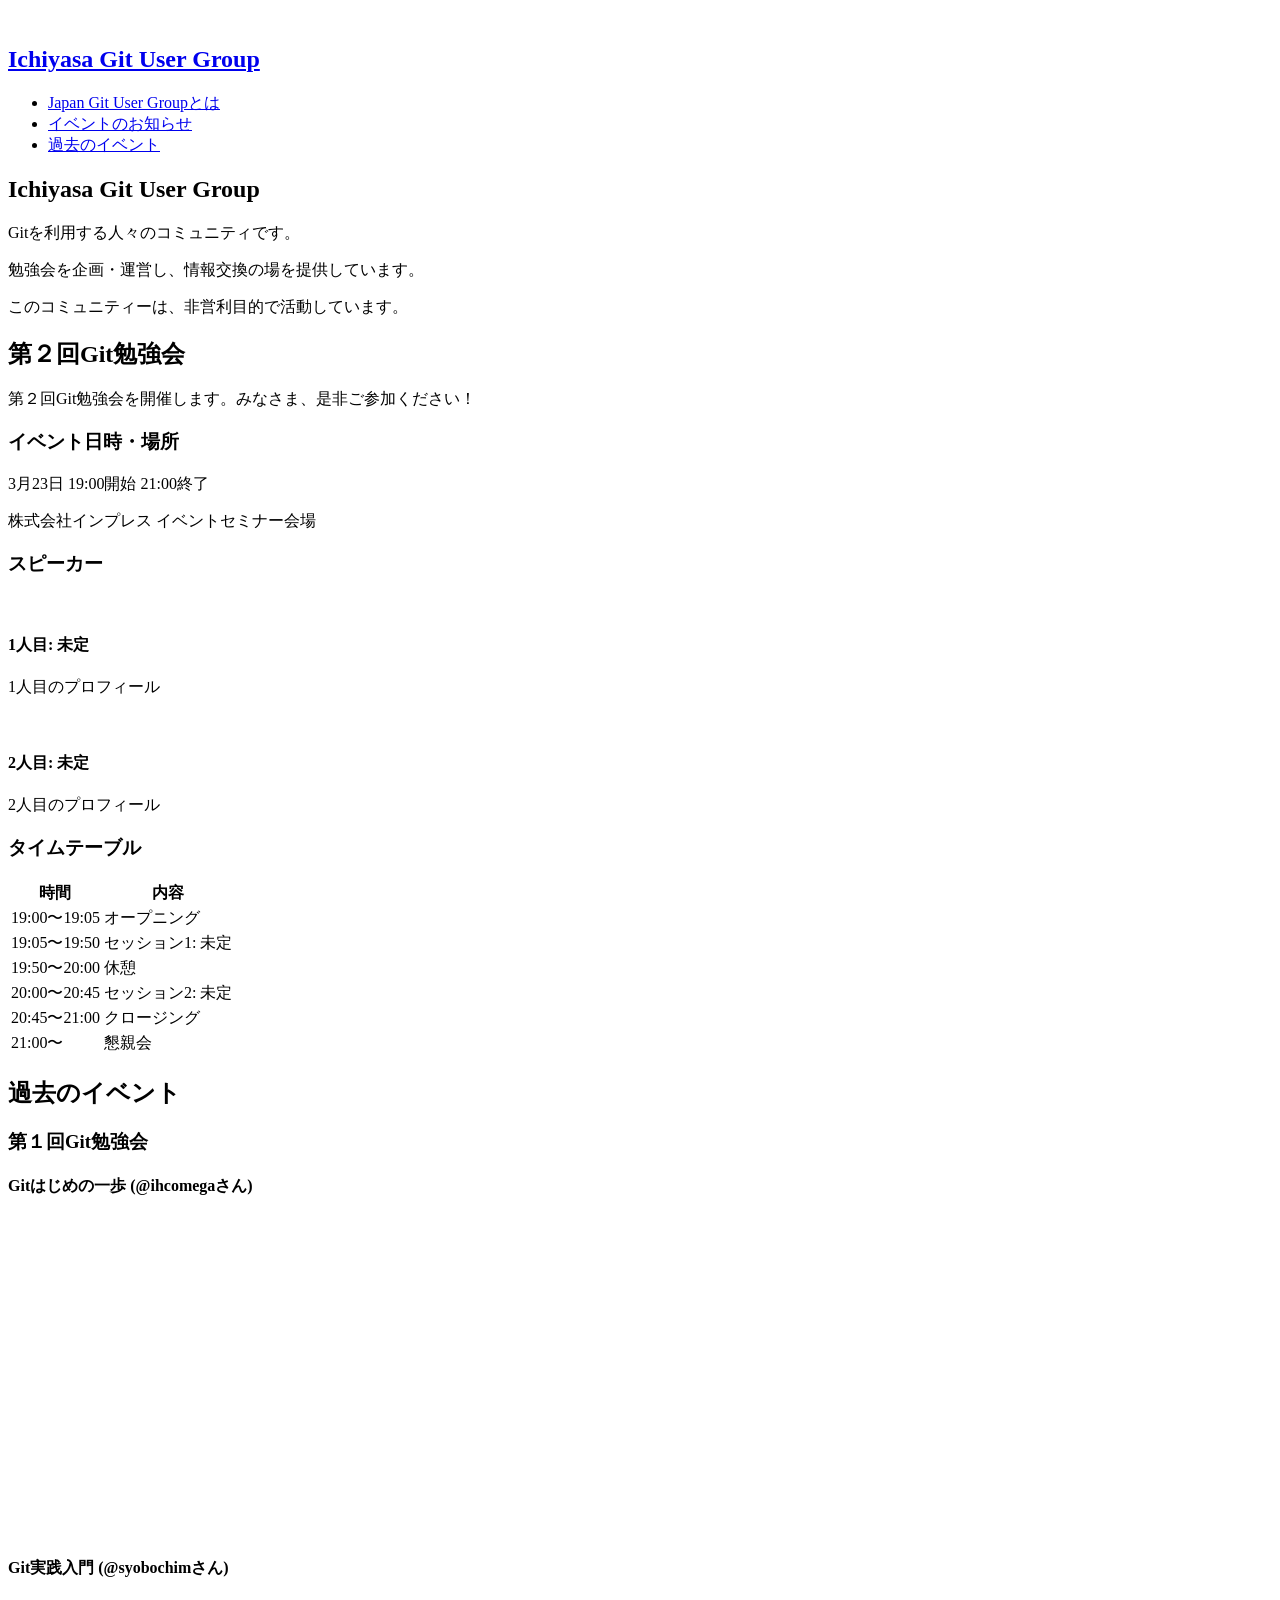
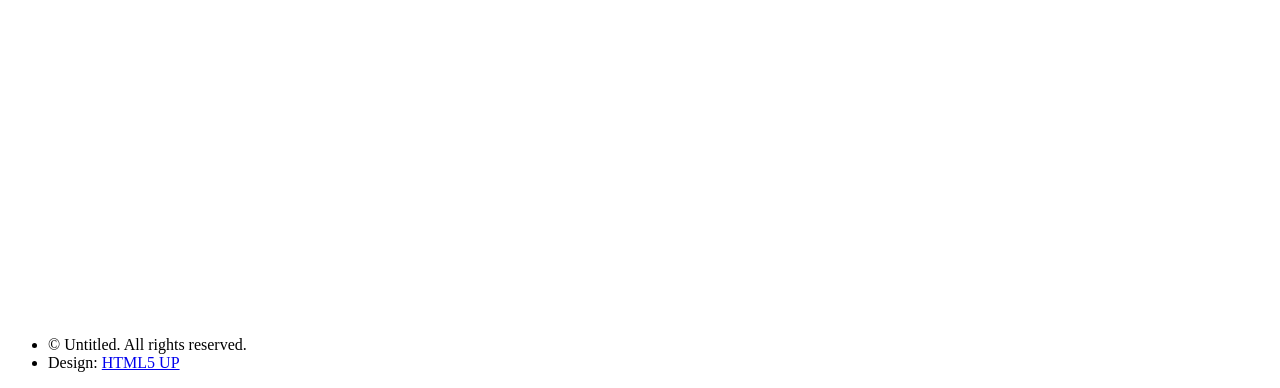
==== index.html @ bfcd52bf "情報を追加" ====
<!DOCTYPE HTML>
<!--
	Read Only by HTML5 UP
	html5up.net | @ajlkn
	Free for personal and commercial use under the CCA 3.0 license (html5up.net/license)
-->
<html>
<head>
    <title>Ichiyasa Git User Group</title>
    <meta charset="utf-8"/>
    <meta name="viewport" content="width=device-width, initial-scale=1"/>
    <link rel="stylesheet" href="assets/css/main.css"/>
</head>
<body>

<!-- Header -->
<section id="header">
    <header>
        <span class="image avatar"><img src="images/avatar.png" alt=""/></span>
        <h1 id="logo"><a href="#">Ichiyasa Git User Group</a></h1>
    </header>
    <nav id="nav">
        <ul>
            <li><a href="#one" class="active">Japan Git User Groupとは</a></li>
            <li><a href="#two">イベントのお知らせ</a></li>
            <li><a href="#three">過去のイベント</a></li>
        </ul>
    </nav>
</section>

<!-- Wrapper -->
<div id="wrapper">

    <!-- Main -->
    <div id="main">

        <!-- One -->
        <section id="one">
            <div class="container">
                <header class="major">
                    <h2>Ichiyasa Git User Group</h2>
                </header>
                <p>Gitを利用する人々のコミュニティです。</p>
                <p>勉強会を企画・運営し、情報交換の場を提供しています。</p>
                <p>このコミュニティーは、非営利目的で活動しています。</p>
            </div>
        </section>

        <!-- Two -->
        <section id="two">
            <div class="container">
                <h2>第２回Git勉強会</h2>
                <div class="features">
                    <p>第２回Git勉強会を開催します。みなさま、是非ご参加ください！</p>
                    <article>
                        <h3>イベント日時・場所</h3>
                        <p>3月23日 19:00開始 21:00終了</p>
                        <p>株式会社インプレス イベントセミナー会場</p>
                    </article>
                    <article>
                        <h3>スピーカー</h3>
                        <div class="speaker">
                            <img src="images/speaker1.png" alt="" class="image"/>
                            <div class="inner">
                                <h4>1人目: 未定</h4>
                                <p>1人目のプロフィール</p>
                            </div>
                        </div>
                        <div class="speaker">
                            <img src="images/speaker2.png" alt="" class="image"/>
                            <div class="inner">
                                <h4>2人目: 未定</h4>
                                <p>2人目のプロフィール</p>
                            </div>
                        </div>
                    </article>
                    <article>
                        <h3>タイムテーブル</h3>
                        <div class="table-wrapper">
                            <table class="alt">
                                <thead>
                                <tr>
                                    <th>時間</th>
                                    <th>内容</th>
                                </tr>
                                </thead>
                                <tbody>
                                <tr>
                                    <td>19:00〜19:05</td>
                                    <td>オープニング</td>
                                </tr>
                                <tr>
                                    <td>19:05〜19:50</td>
                                    <td>セッション1: 未定</td>
                                </tr>
                                <tr>
                                    <td>19:50〜20:00</td>
                                    <td>休憩</td>
                                </tr>
                                <tr>
                                    <td>20:00〜20:45</td>
                                    <td>セッション2: 未定</td>
                                </tr>
                                <tr>
                                    <td>20:45〜21:00</td>
                                    <td>クロージング</td>
                                </tr>
                                <tr>
                                    <td>21:00〜</td>
                                    <td>懇親会</td>
                                </tr>
                                </tbody>
                            </table>
                        </div>
                    </article>
                </div>
            </div>
        </section>

        <!-- Three -->
        <section id="three">
            <div class="container">
                <h2>過去のイベント</h2>
                <h3>第１回Git勉強会</h3>
                <div class="features">
                    <article>
                        <h4>Gitはじめの一歩 (@ihcomegaさん)</h4>
                        <iframe width="560" height="315" src="https://www.youtube.com/embed/RZizY7tGPn8?rel=0"
                                frameborder="0" allow="autoplay; encrypted-media" allowfullscreen></iframe>
                    </article>
                    <article>
                        <h4>Git実践入門 (@syobochimさん)</h4>
                        <iframe width="560" height="315" src="https://www.youtube.com/embed/LocX863UA_w?rel=0"
                                frameborder="0" allow="autoplay; encrypted-media" allowfullscreen></iframe>
                    </article>
                </div>
            </div>
        </section>
    </div>

    <!-- Footer -->
    <section id="footer">
        <div class="container">
            <ul class="copyright">
                <li>&copy; Untitled. All rights reserved.</li>
                <li>Design: <a href="http://html5up.net">HTML5 UP</a></li>
            </ul>
        </div>
    </section>

</div>

<!-- Scripts -->
<script src="assets/js/jquery.min.js"></script>
<script src="assets/js/jquery.scrollzer.min.js"></script>
<script src="assets/js/jquery.scrolly.min.js"></script>
<script src="assets/js/skel.min.js"></script>
<script src="assets/js/util.js"></script>
<script src="assets/js/main.js"></script>

</body>
</html>
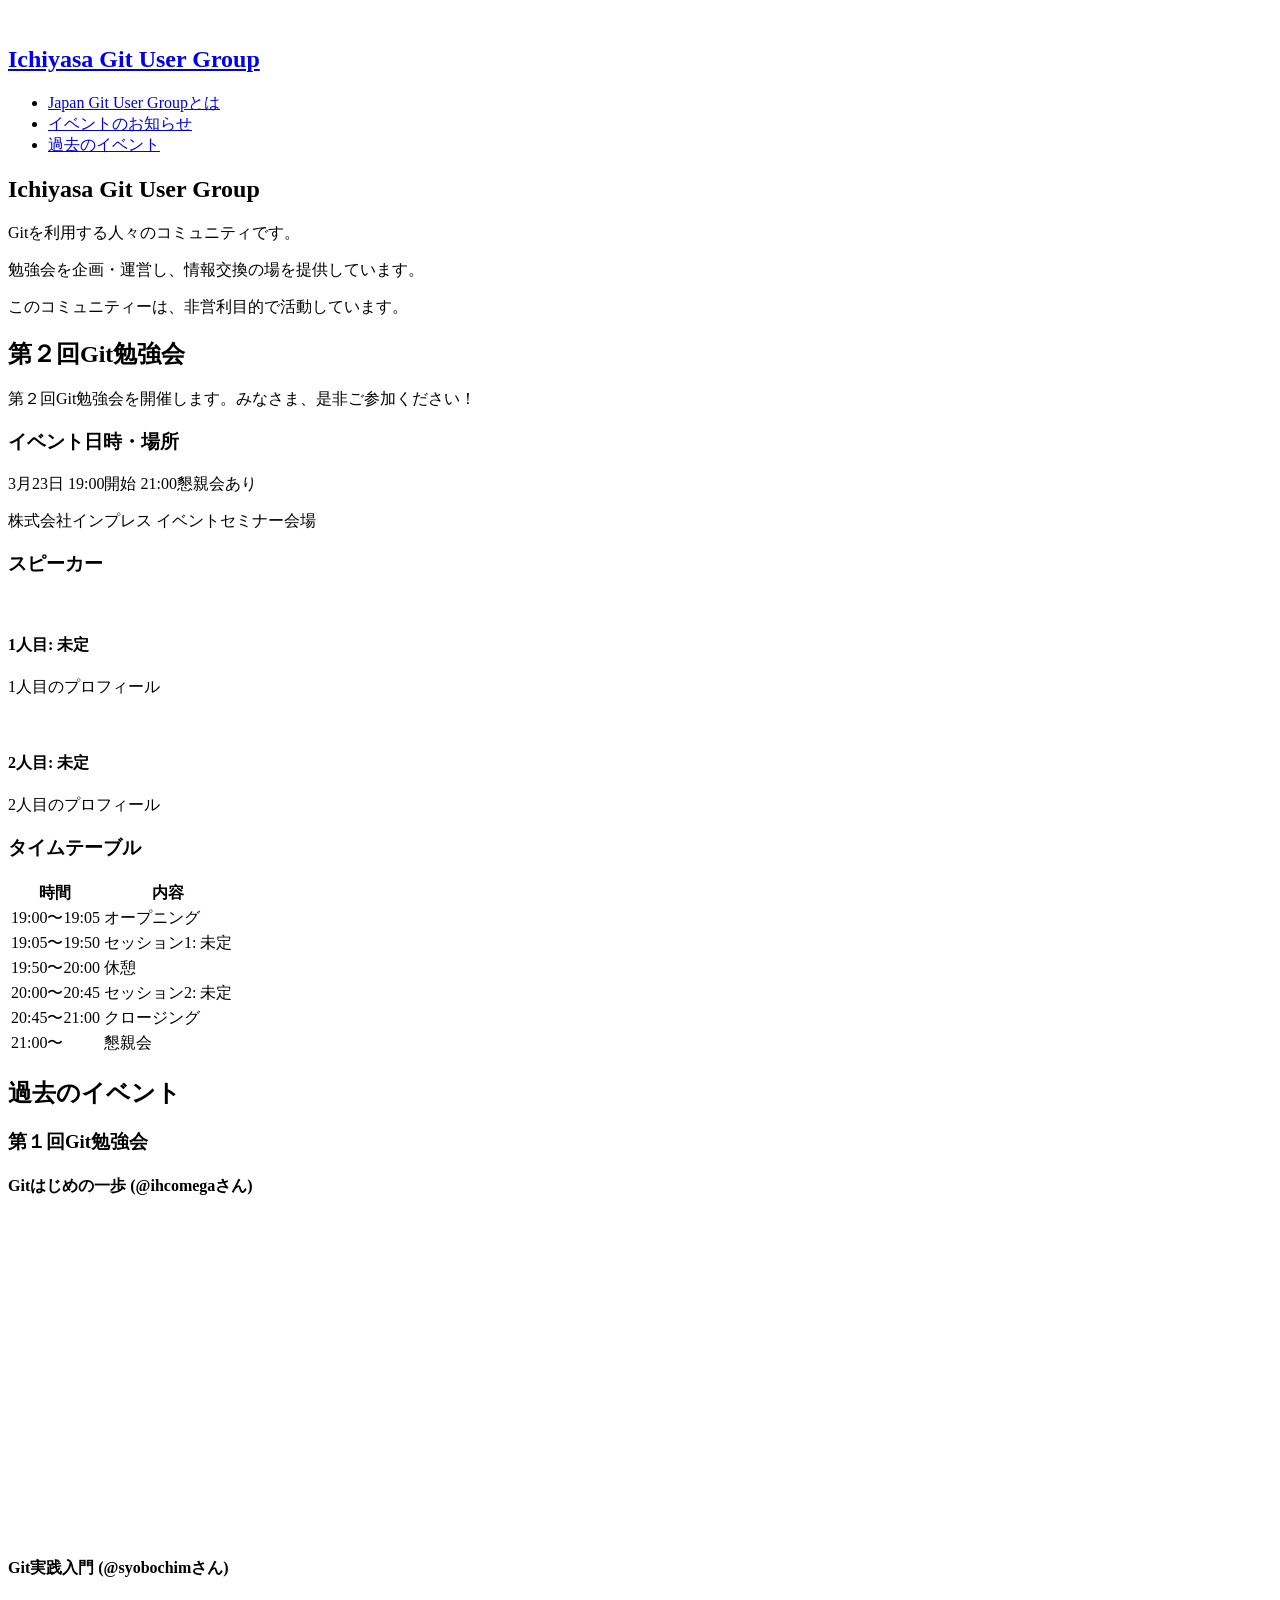
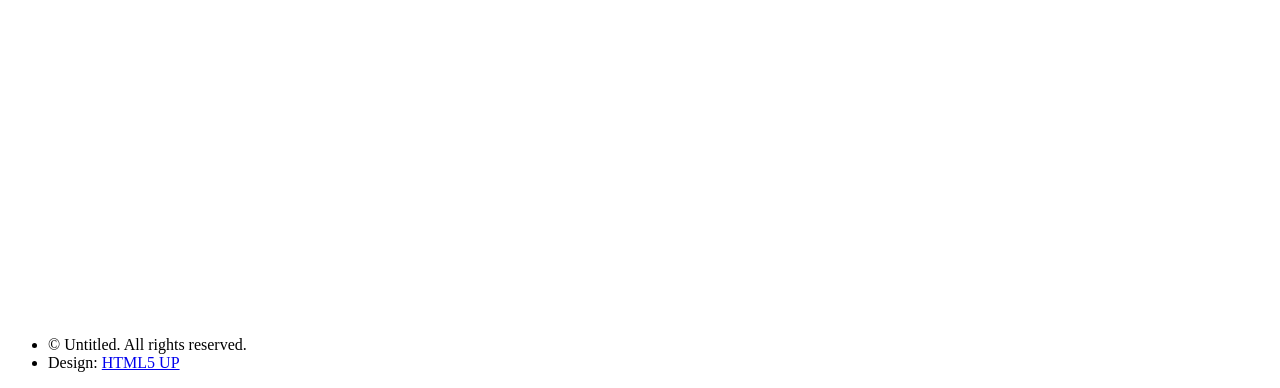
==== commit 6effa344: "Merge 24940f3f406905e7c36f898efb0ec3ba4361a86c into 5ebc3529b245c86eddecdbd1c5417dd7ef76765f" ====
--- a/index.html
+++ b/index.html
@@ -54,7 +54,7 @@
                     <p>第２回Git勉強会を開催します。みなさま、是非ご参加ください！</p>
                     <article>
                         <h3>イベント日時・場所</h3>
-                        <p>3月23日 19:00開始 21:00終了</p>
+                        <p>3月23日 19:00開始 21:00懇親会あり</p>
                         <p>株式会社インプレス イベントセミナー会場</p>
                     </article>
                     <article>
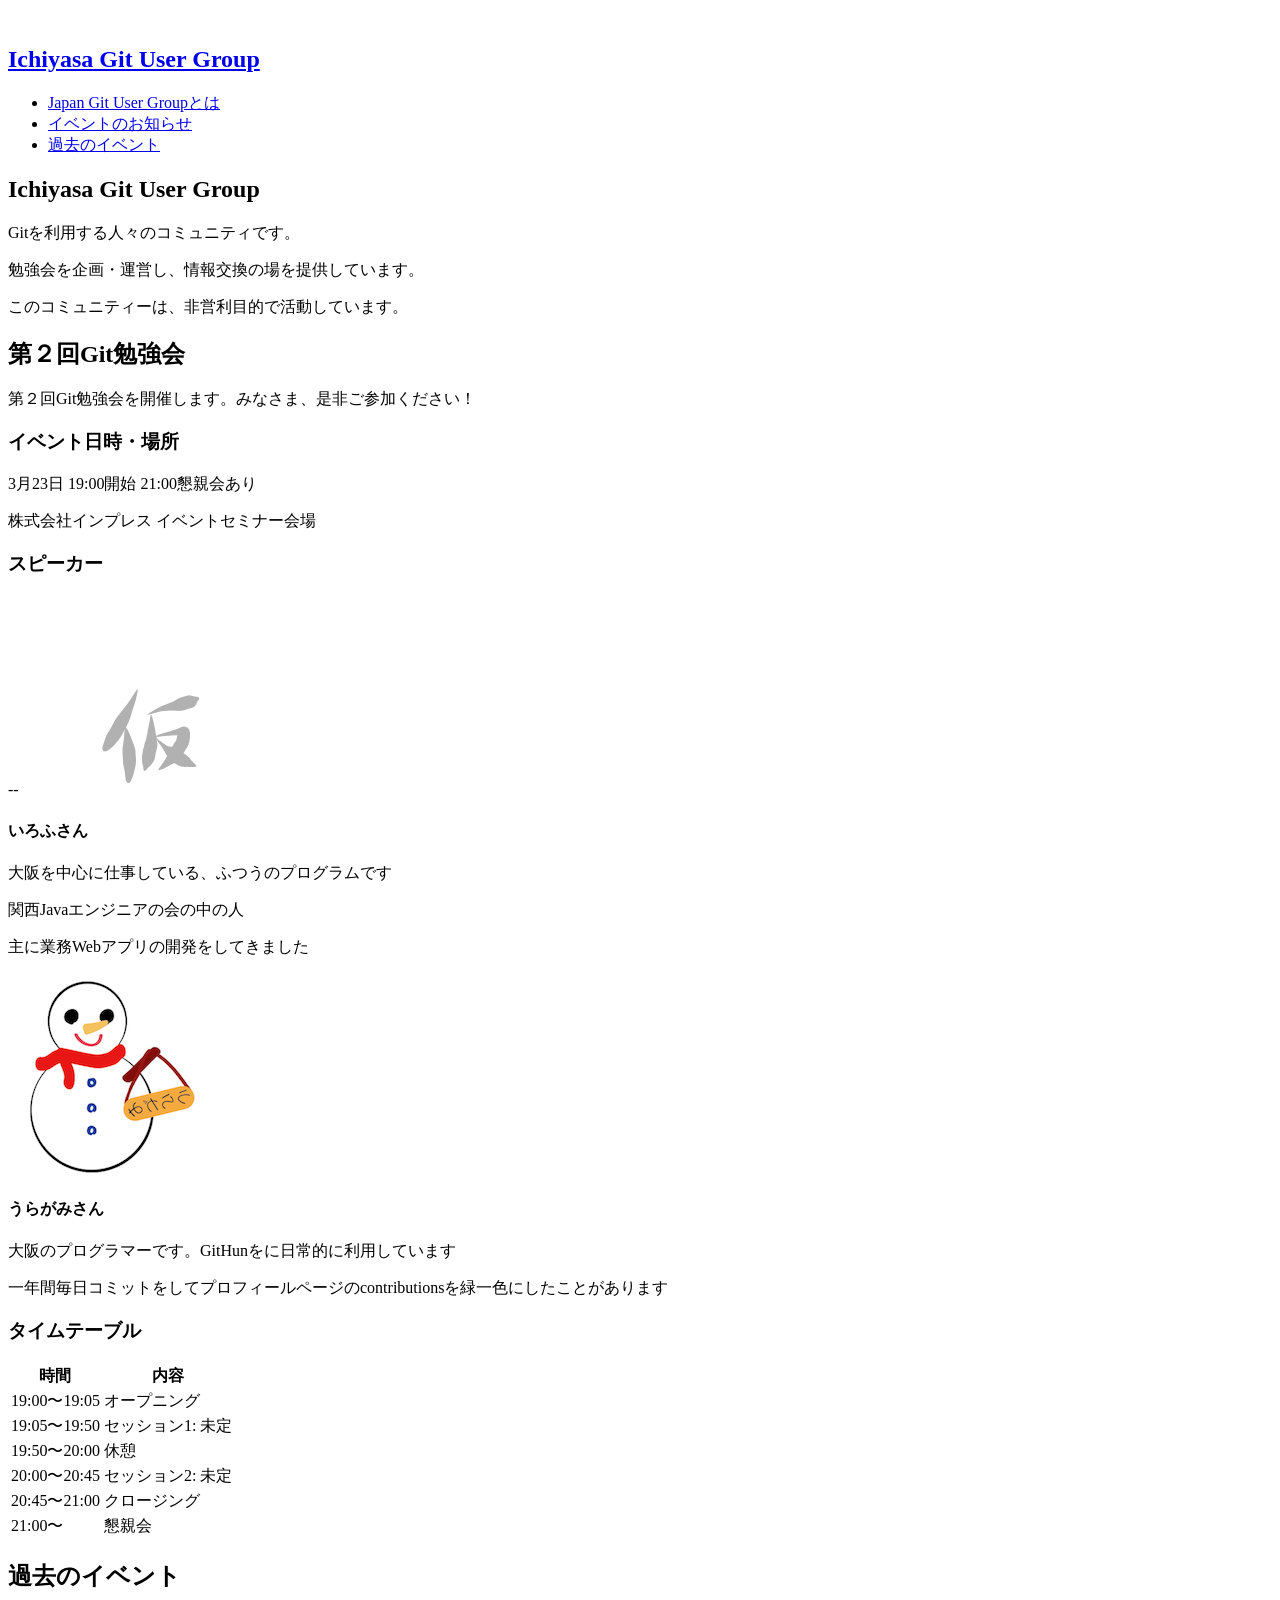
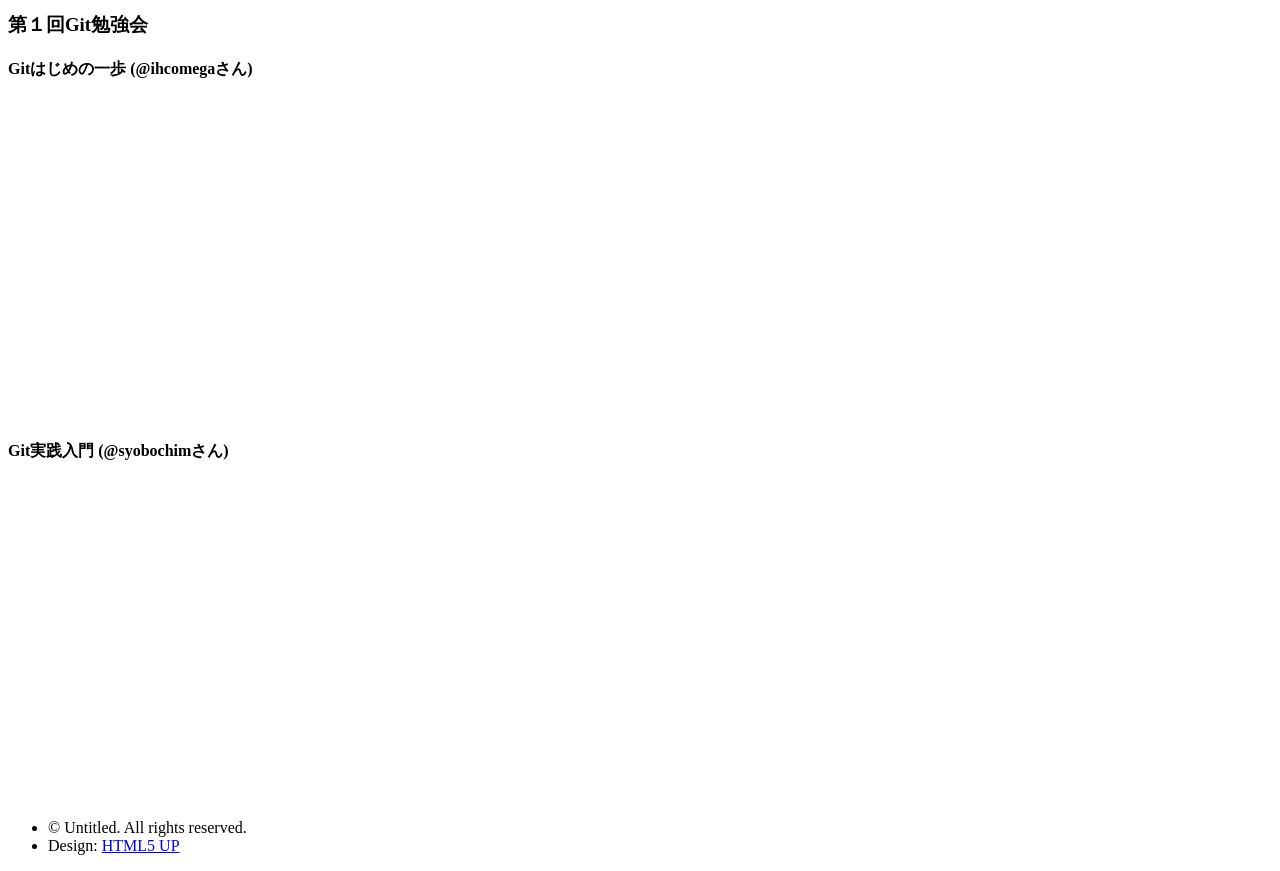
==== commit 23940a69: "スピーカー情報を追記した" ====
--- a/index.html
+++ b/index.html
@@ -59,18 +59,21 @@
                     </article>
                     <article>
                         <h3>スピーカー</h3>
-                        <div class="speaker">
+                        <div class="speaker">--
+                        <!--TODO : プロフィール画像を受け取ったら更新する-->
                             <img src="images/speaker1.png" alt="" class="image"/>
                             <div class="inner">
-                                <h4>1人目: 未定</h4>
-                                <p>1人目のプロフィール</p>
-                            </div>
+                                <h4>いろふさん</h4>
+                                <p>大阪を中心に仕事している、ふつうのプログラムです</p>
+                                <p>関西Javaエンジニアの会の中の人</p>
+                                <p>主に業務Webアプリの開発をしてきました</p>      
                         </div>
                         <div class="speaker">
                             <img src="images/speaker2.png" alt="" class="image"/>
                             <div class="inner">
-                                <h4>2人目: 未定</h4>
-                                <p>2人目のプロフィール</p>
+                                <h4>うらがみさん</h4>
+                                <p>大阪のプログラマーです。GitHunをに日常的に利用しています</p>
+                                <p>一年間毎日コミットをしてプロフィールページのcontributionsを緑一色にしたことがあります </p>
                             </div>
                         </div>
                     </article>
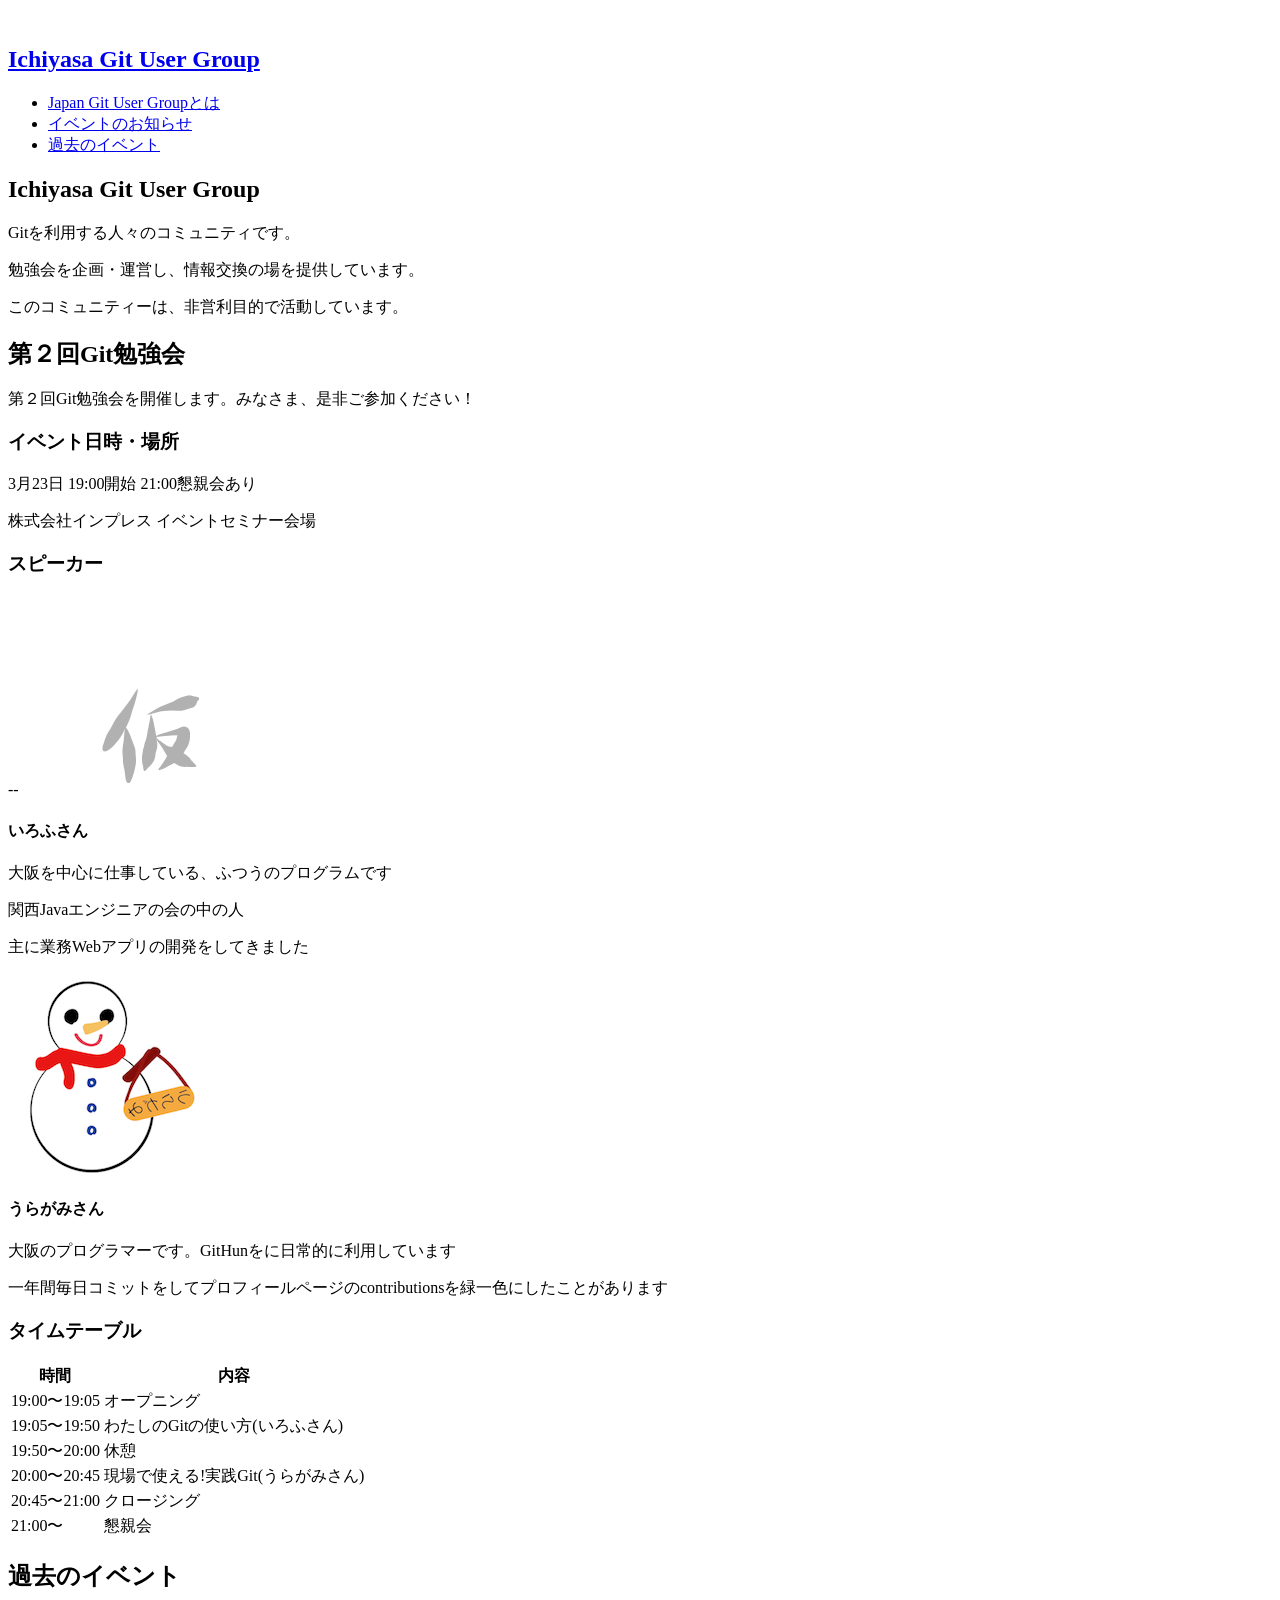
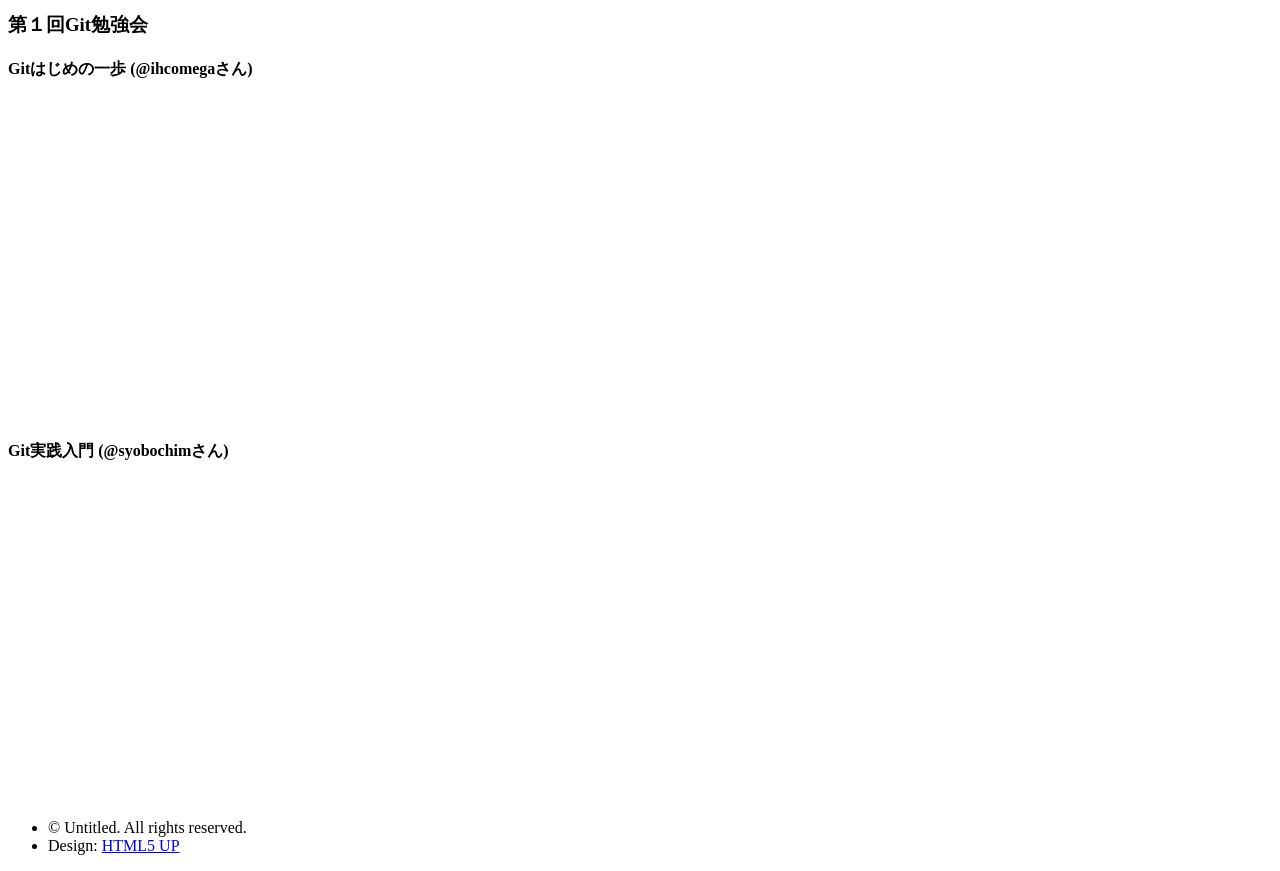
==== commit 31bbe398: "セッション情報を記載した" ====
--- a/index.html
+++ b/index.html
@@ -66,8 +66,10 @@
                                 <h4>いろふさん</h4>
                                 <p>大阪を中心に仕事している、ふつうのプログラムです</p>
                                 <p>関西Javaエンジニアの会の中の人</p>
-                                <p>主に業務Webアプリの開発をしてきました</p>      
+                                <p>主に業務Webアプリの開発をしてきました</p>
+                            </div>      
                         </div>
+                        
                         <div class="speaker">
                             <img src="images/speaker2.png" alt="" class="image"/>
                             <div class="inner">
@@ -94,7 +96,7 @@
                                 </tr>
                                 <tr>
                                     <td>19:05〜19:50</td>
-                                    <td>セッション1: 未定</td>
+                                    <td>わたしのGitの使い方(いろふさん)</td>
                                 </tr>
                                 <tr>
                                     <td>19:50〜20:00</td>
@@ -102,7 +104,7 @@
                                 </tr>
                                 <tr>
                                     <td>20:00〜20:45</td>
-                                    <td>セッション2: 未定</td>
+                                    <td>現場で使える!実践Git(うらがみさん)</td>
                                 </tr>
                                 <tr>
                                     <td>20:45〜21:00</td>
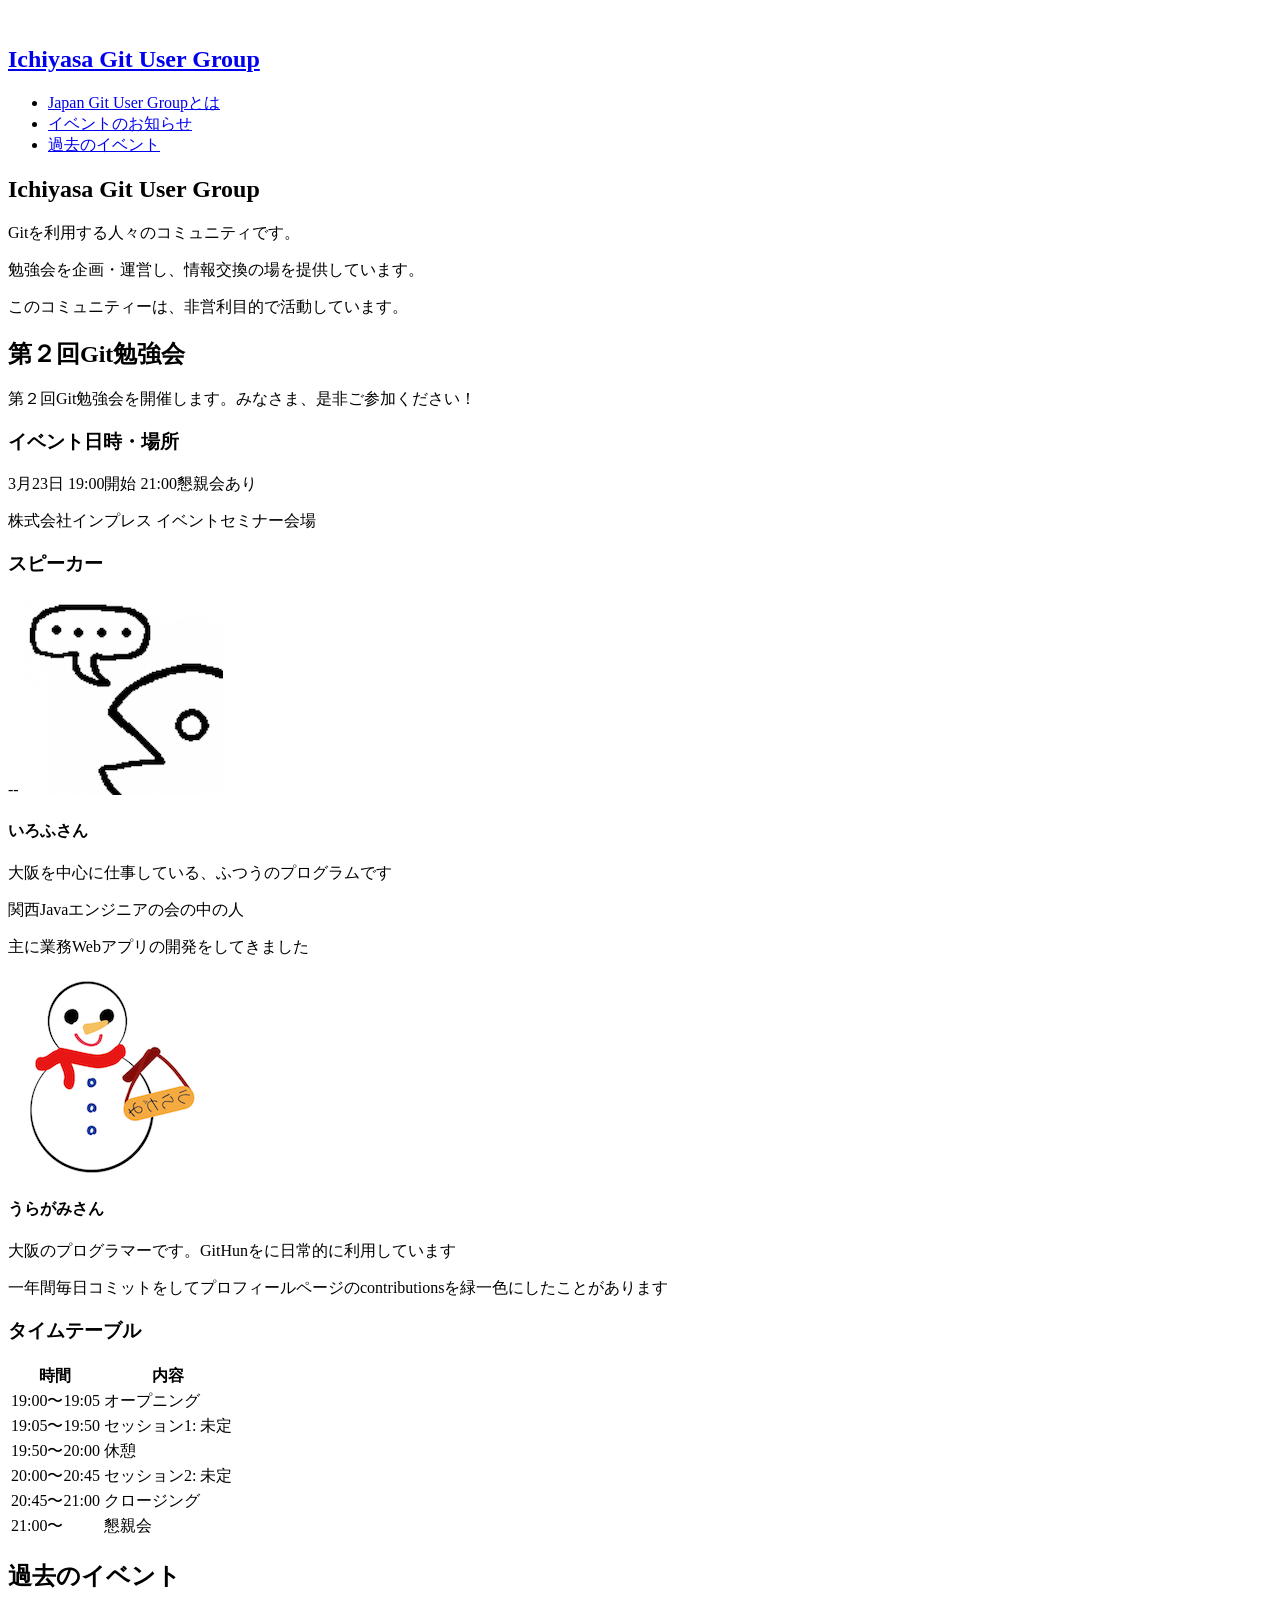
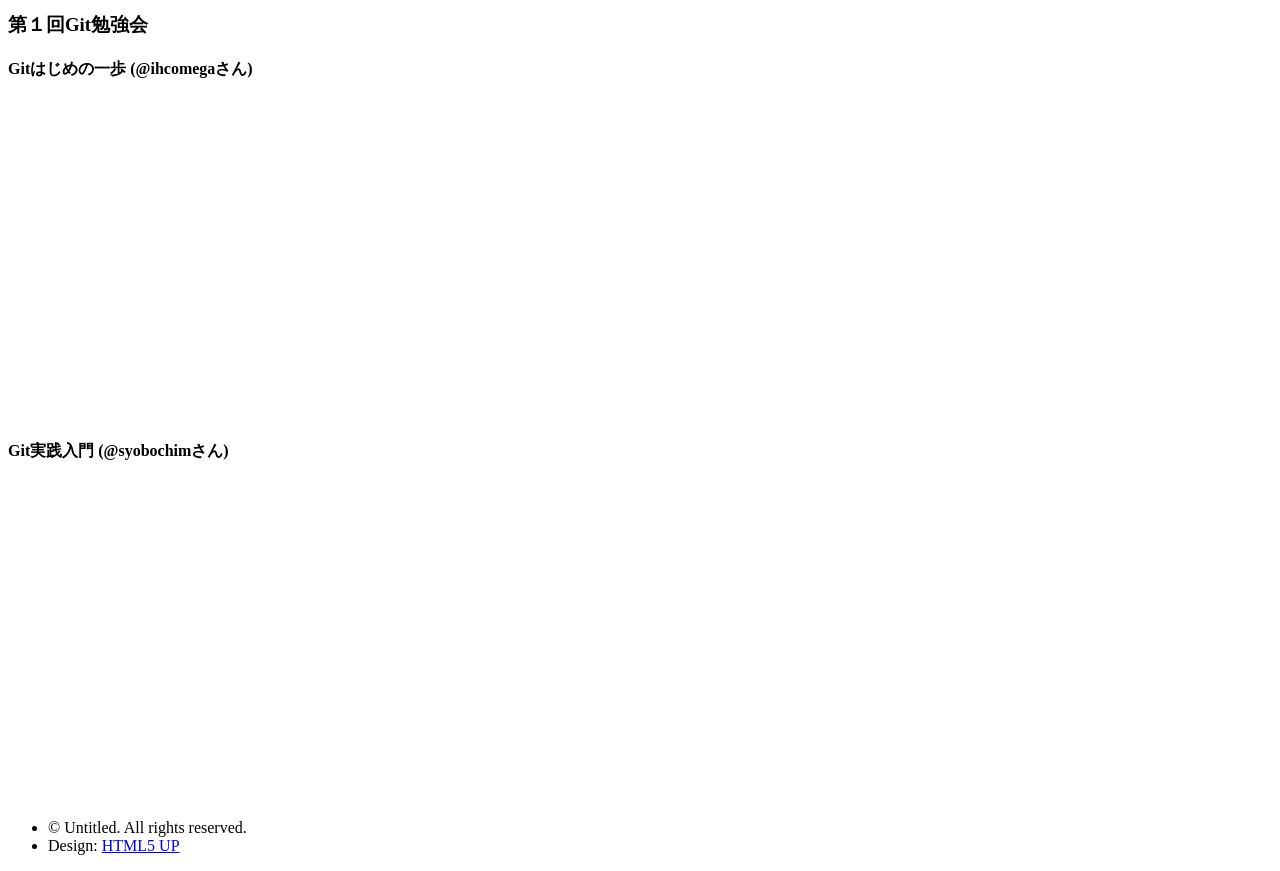
==== commit 93dd2e99: "Merge 3b505906995c40bbdfc4c9c7cf682956b5d3d190 into 5ebc3529b245c86eddecdbd1c5417dd7ef76765f" ====
--- a/index.html
+++ b/index.html
@@ -66,10 +66,8 @@
                                 <h4>いろふさん</h4>
                                 <p>大阪を中心に仕事している、ふつうのプログラムです</p>
                                 <p>関西Javaエンジニアの会の中の人</p>
-                                <p>主に業務Webアプリの開発をしてきました</p>
-                            </div>      
+                                <p>主に業務Webアプリの開発をしてきました</p>      
                         </div>
-                        
                         <div class="speaker">
                             <img src="images/speaker2.png" alt="" class="image"/>
                             <div class="inner">
@@ -96,7 +94,7 @@
                                 </tr>
                                 <tr>
                                     <td>19:05〜19:50</td>
-                                    <td>わたしのGitの使い方(いろふさん)</td>
+                                    <td>セッション1: 未定</td>
                                 </tr>
                                 <tr>
                                     <td>19:50〜20:00</td>
@@ -104,7 +102,7 @@
                                 </tr>
                                 <tr>
                                     <td>20:00〜20:45</td>
-                                    <td>現場で使える!実践Git(うらがみさん)</td>
+                                    <td>セッション2: 未定</td>
                                 </tr>
                                 <tr>
                                     <td>20:45〜21:00</td>
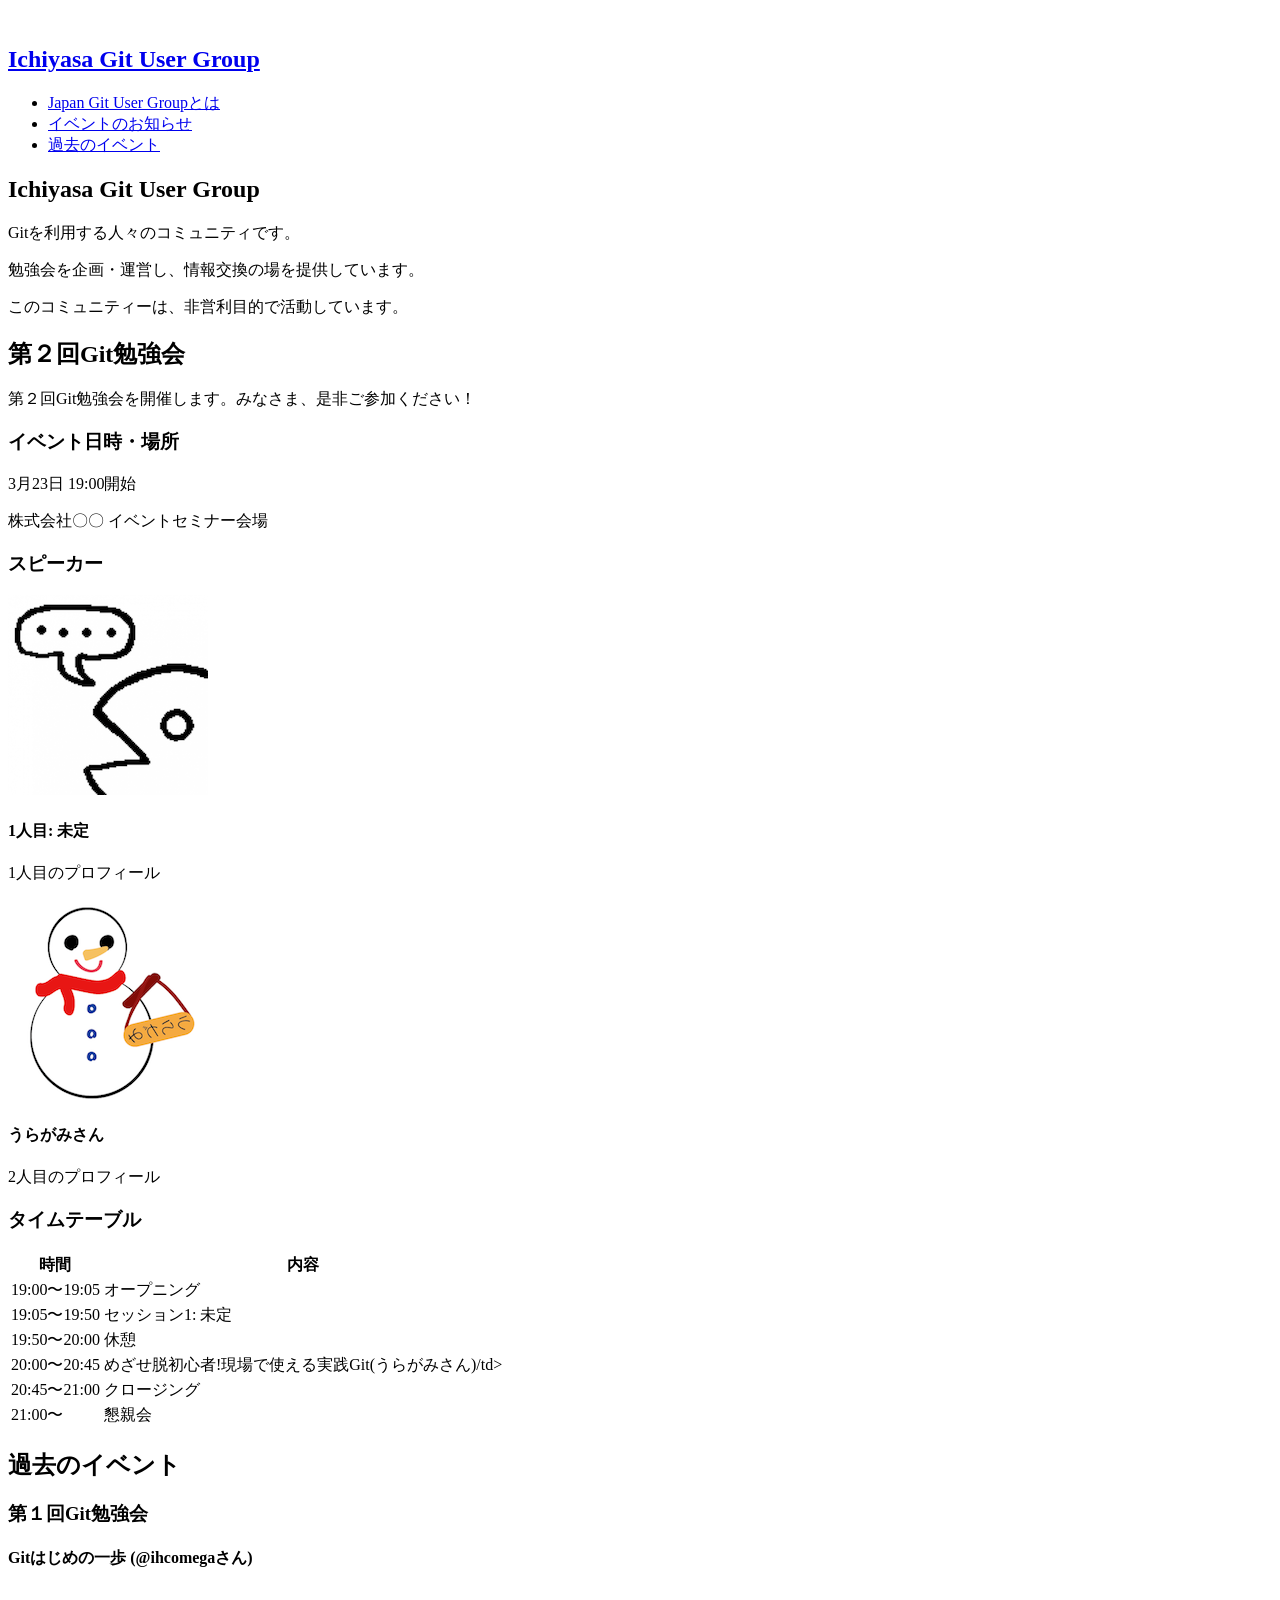
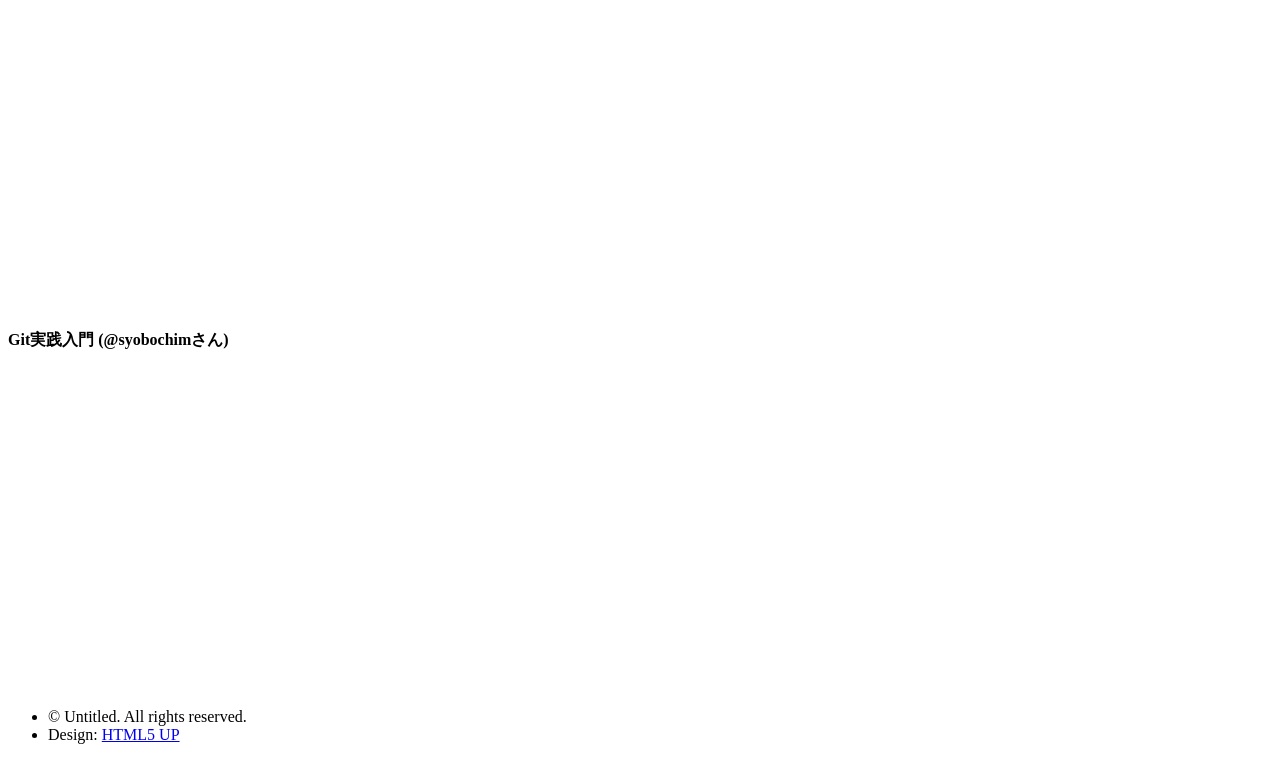
==== commit 93dcc142: "うらがみさんのセッションタイルを更新した" ====
--- a/index.html
+++ b/index.html
@@ -54,26 +54,24 @@
                     <p>第２回Git勉強会を開催します。みなさま、是非ご参加ください！</p>
                     <article>
                         <h3>イベント日時・場所</h3>
-                        <p>3月23日 19:00開始 21:00懇親会あり</p>
-                        <p>株式会社インプレス イベントセミナー会場</p>
+                        <p>3月23日 19:00開始</p>
+                        <p>株式会社〇〇 イベントセミナー会場</p>
                     </article>
                     <article>
                         <h3>スピーカー</h3>
-                        <div class="speaker">--
+                        <div class="speaker">
                         <!--TODO : プロフィール画像を受け取ったら更新する-->
                             <img src="images/speaker1.png" alt="" class="image"/>
                             <div class="inner">
-                                <h4>いろふさん</h4>
-                                <p>大阪を中心に仕事している、ふつうのプログラムです</p>
-                                <p>関西Javaエンジニアの会の中の人</p>
-                                <p>主に業務Webアプリの開発をしてきました</p>      
-                        </div>
+                                <h4>1人目: 未定</h4>
+                                <p>1人目のプロフィール</p>
+                            </div>
+                        </!--TODO>
                         <div class="speaker">
                             <img src="images/speaker2.png" alt="" class="image"/>
                             <div class="inner">
                                 <h4>うらがみさん</h4>
-                                <p>大阪のプログラマーです。GitHunをに日常的に利用しています</p>
-                                <p>一年間毎日コミットをしてプロフィールページのcontributionsを緑一色にしたことがあります </p>
+                                <p>2人目のプロフィール</p>
                             </div>
                         </div>
                     </article>
@@ -102,7 +100,7 @@
                                 </tr>
                                 <tr>
                                     <td>20:00〜20:45</td>
-                                    <td>セッション2: 未定</td>
+                                    <td>めざせ脱初心者!現場で使える実践Git(うらがみさん)/td>
                                 </tr>
                                 <tr>
                                     <td>20:45〜21:00</td>
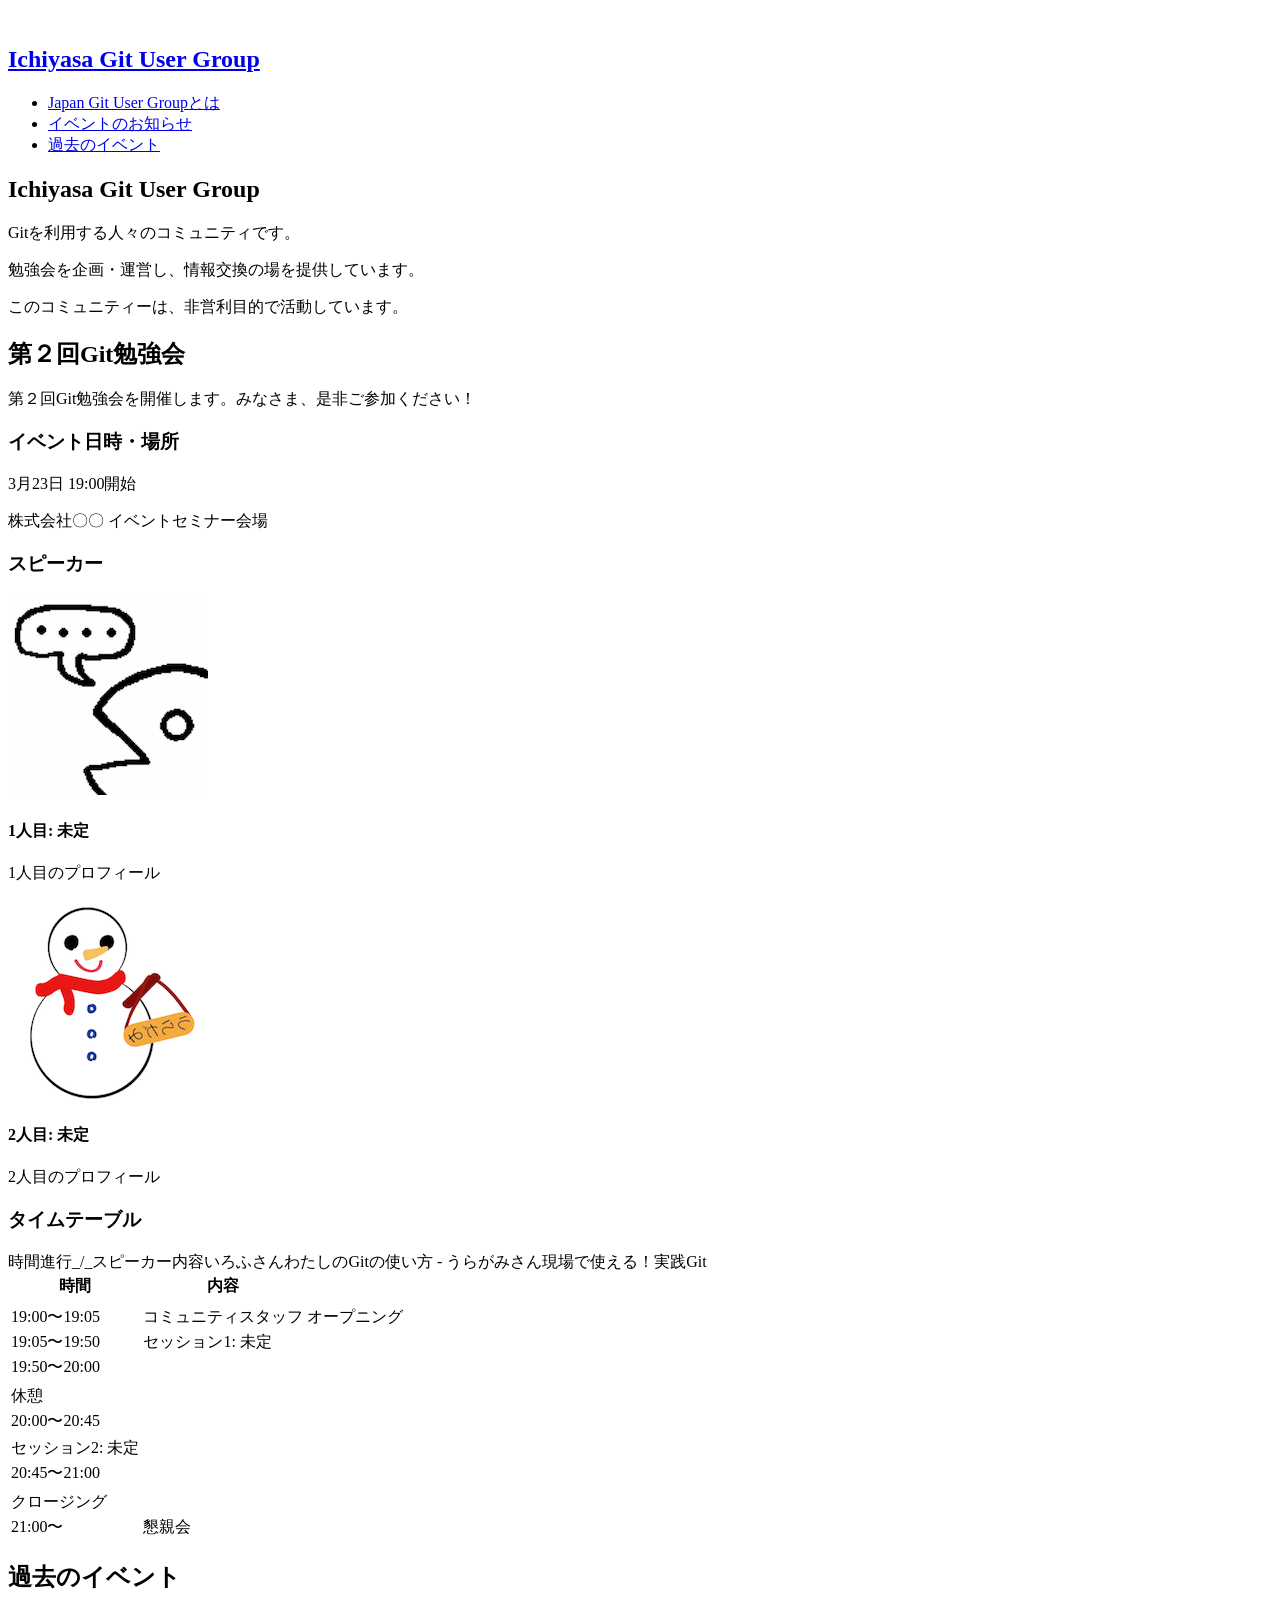
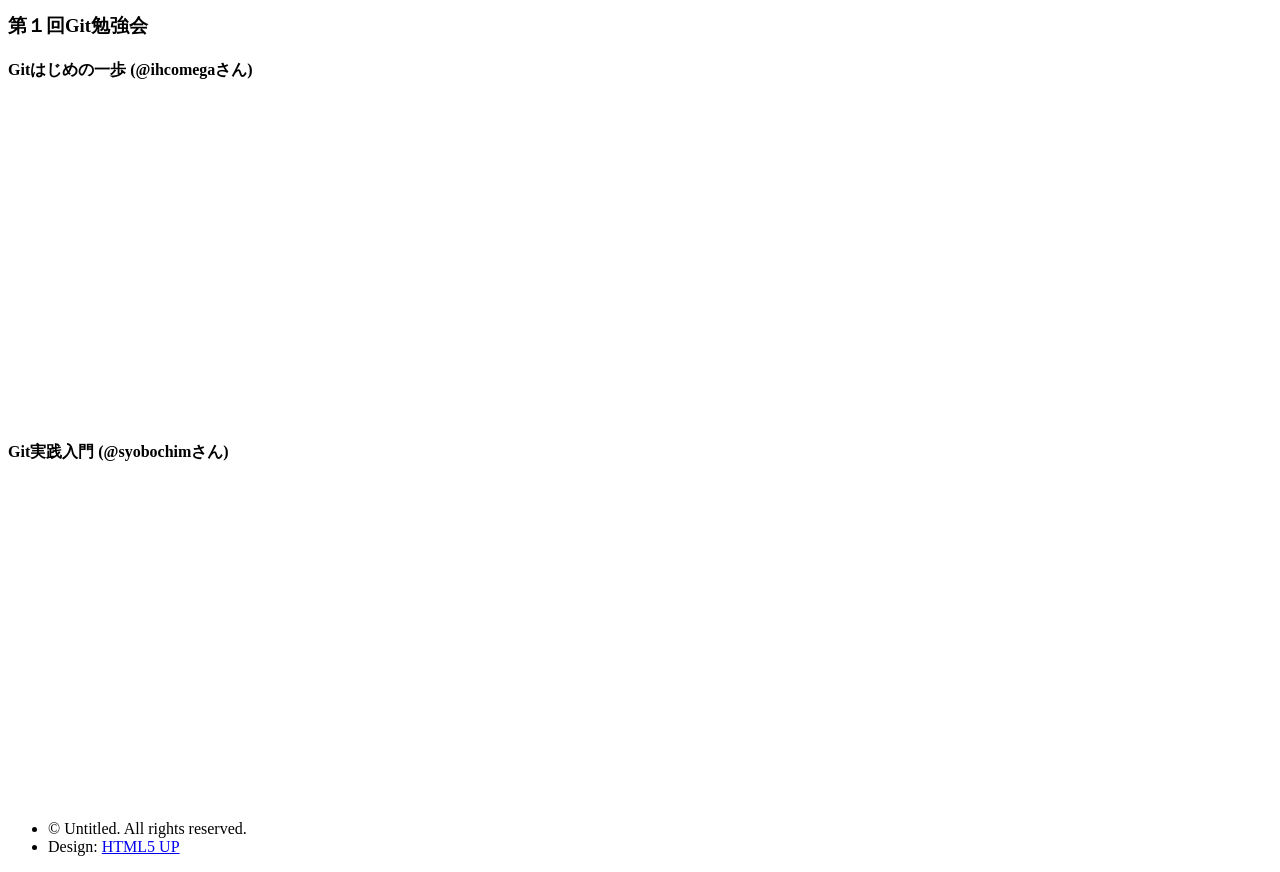
==== commit 9dd83bf6: "タイムテーブルのレイアウトを変更した" ====
--- a/index.html
+++ b/index.html
@@ -60,17 +60,16 @@
                     <article>
                         <h3>スピーカー</h3>
                         <div class="speaker">
-                        <!--TODO : プロフィール画像を受け取ったら更新する-->
                             <img src="images/speaker1.png" alt="" class="image"/>
                             <div class="inner">
                                 <h4>1人目: 未定</h4>
                                 <p>1人目のプロフィール</p>
                             </div>
-                        </!--TODO>
+                        </div>
                         <div class="speaker">
                             <img src="images/speaker2.png" alt="" class="image"/>
                             <div class="inner">
-                                <h4>うらがみさん</h4>
+                                <h4>2人目: 未定</h4>
                                 <p>2人目のプロフィール</p>
                             </div>
                         </div>
@@ -86,8 +85,12 @@
                                 </tr>
                                 </thead>
                                 <tbody>
+									<tr>時間</tr>
+									<tr>進行_/_スピーカー</tr>
+									<tr>内容</tr>
                                 <tr>
                                     <td>19:00〜19:05</td>
+									<td>コミュニティスタッフ</td>
                                     <td>オープニング</td>
                                 </tr>
                                 <tr>
@@ -96,14 +99,19 @@
                                 </tr>
                                 <tr>
                                     <td>19:50〜20:00</td>
+									<tr>いろふさん</tr>
+									<tr>わたしのGitの使い方</tr>
                                     <td>休憩</td>
                                 </tr>
                                 <tr>
                                     <td>20:00〜20:45</td>
-                                    <td>めざせ脱初心者!現場で使える実践Git(うらがみさん)/td>
+									<tr> - </tr>
+                                    <td>セッション2: 未定</td>
                                 </tr>
                                 <tr>
                                     <td>20:45〜21:00</td>
+									<tr>うらがみさん</tr>
+								<tr>現場で使える！実践Git</tr>
                                     <td>クロージング</td>
                                 </tr>
                                 <tr>
@@ -160,4 +168,4 @@
 <script src="assets/js/main.js"></script>
 
 </body>
-</html>+</html>
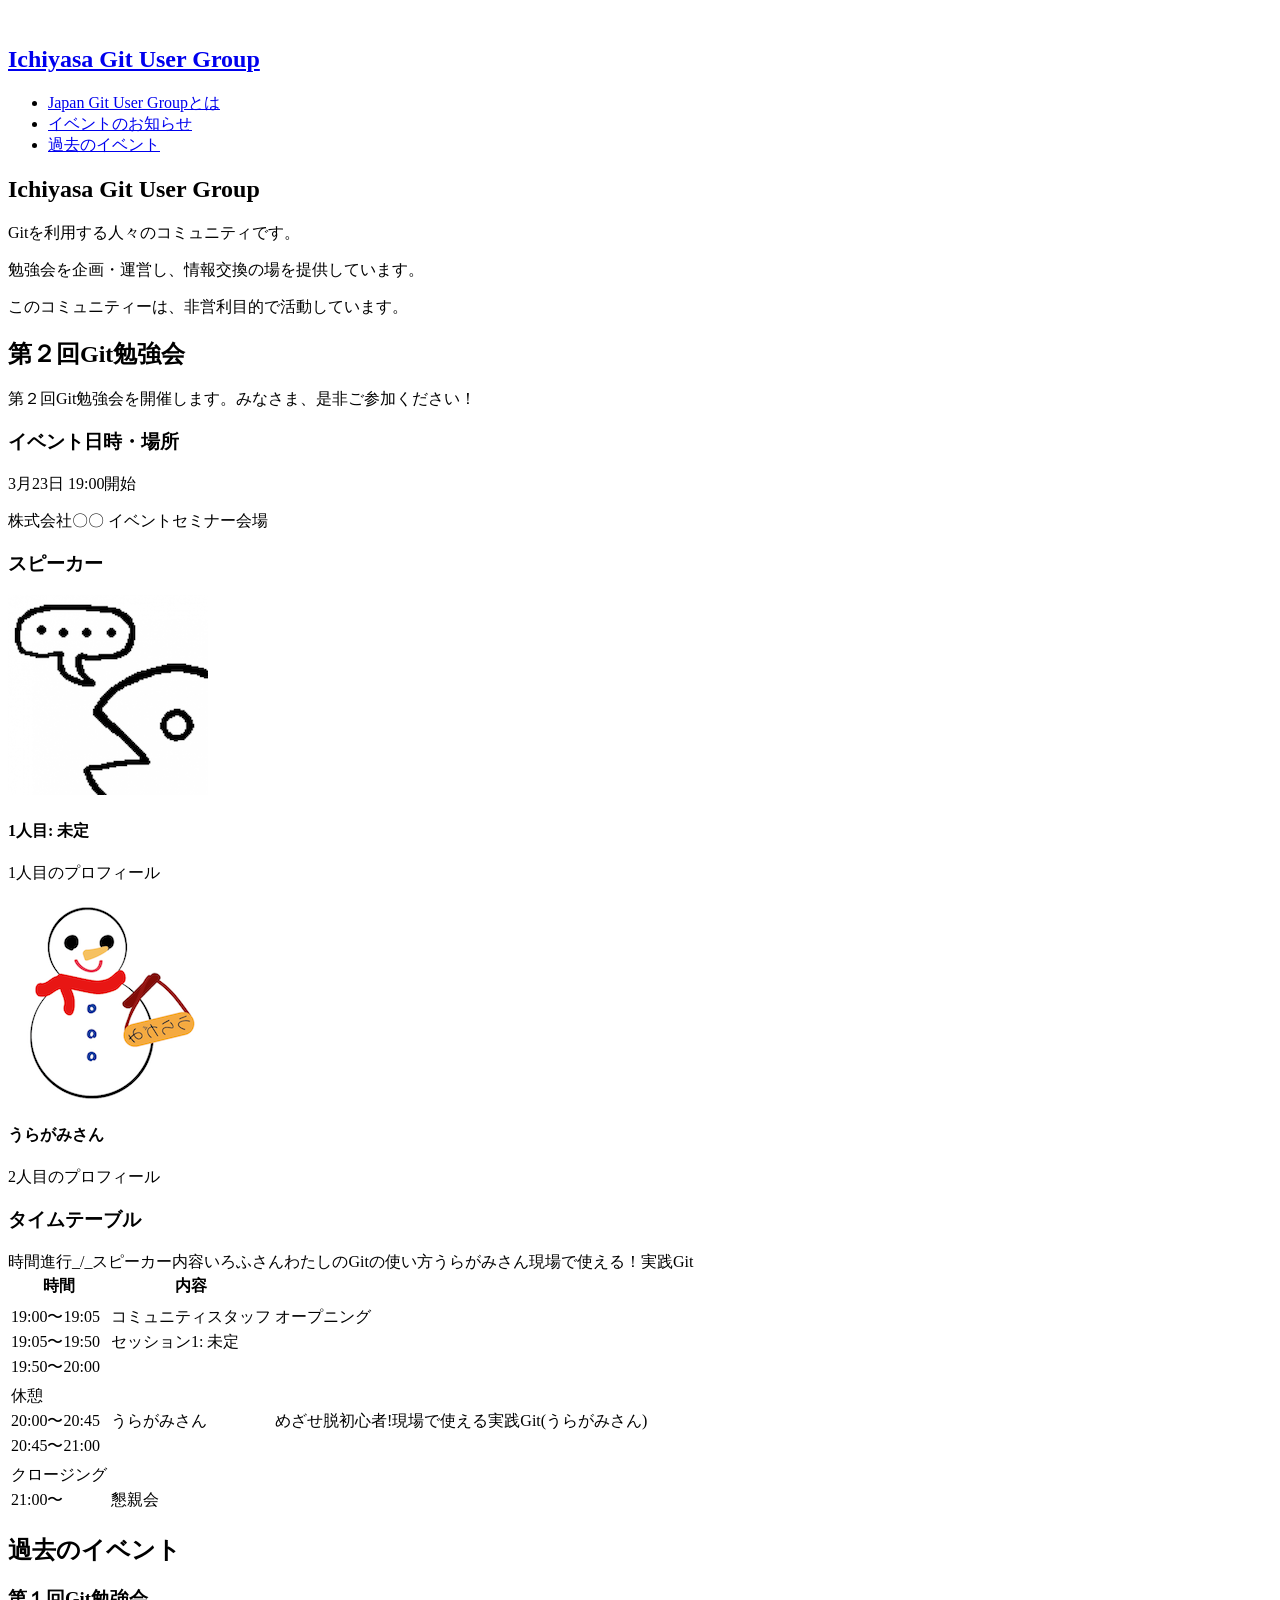
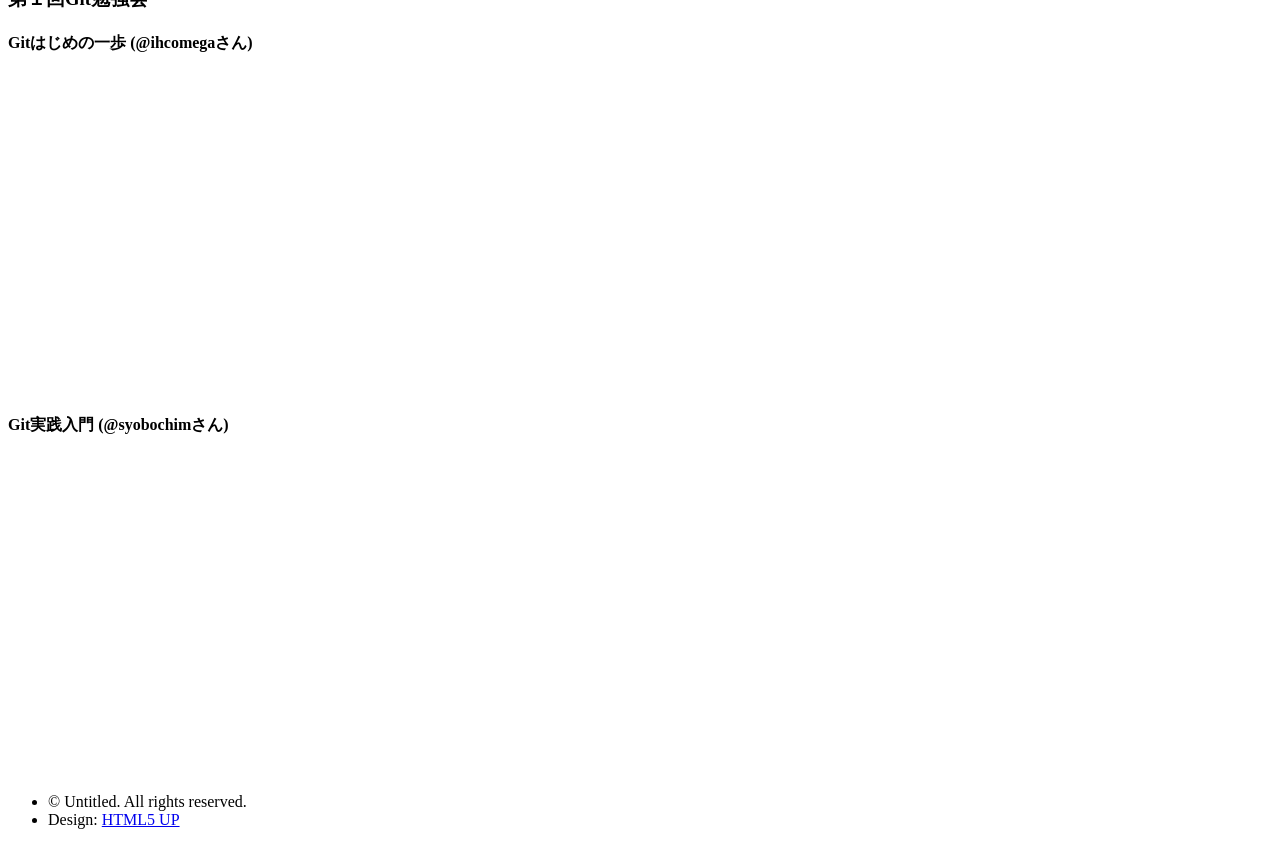
==== commit 88e48fc3: "Merge branch 'main' into change-session-title" ====
--- a/index.html
+++ b/index.html
@@ -60,16 +60,17 @@
                     <article>
                         <h3>スピーカー</h3>
                         <div class="speaker">
+                        <!--TODO : プロフィール画像を受け取ったら更新する-->
                             <img src="images/speaker1.png" alt="" class="image"/>
                             <div class="inner">
                                 <h4>1人目: 未定</h4>
                                 <p>1人目のプロフィール</p>
                             </div>
-                        </div>
+                        </!--TODO>
                         <div class="speaker">
                             <img src="images/speaker2.png" alt="" class="image"/>
                             <div class="inner">
-                                <h4>2人目: 未定</h4>
+                                <h4>うらがみさん</h4>
                                 <p>2人目のプロフィール</p>
                             </div>
                         </div>
@@ -105,8 +106,8 @@
                                 </tr>
                                 <tr>
                                     <td>20:00〜20:45</td>
-									<tr> - </tr>
-                                    <td>セッション2: 未定</td>
+                                    <td>うらがみさん</td>
+                                    <td>めざせ脱初心者!現場で使える実践Git(うらがみさん)</td>
                                 </tr>
                                 <tr>
                                     <td>20:45〜21:00</td>
